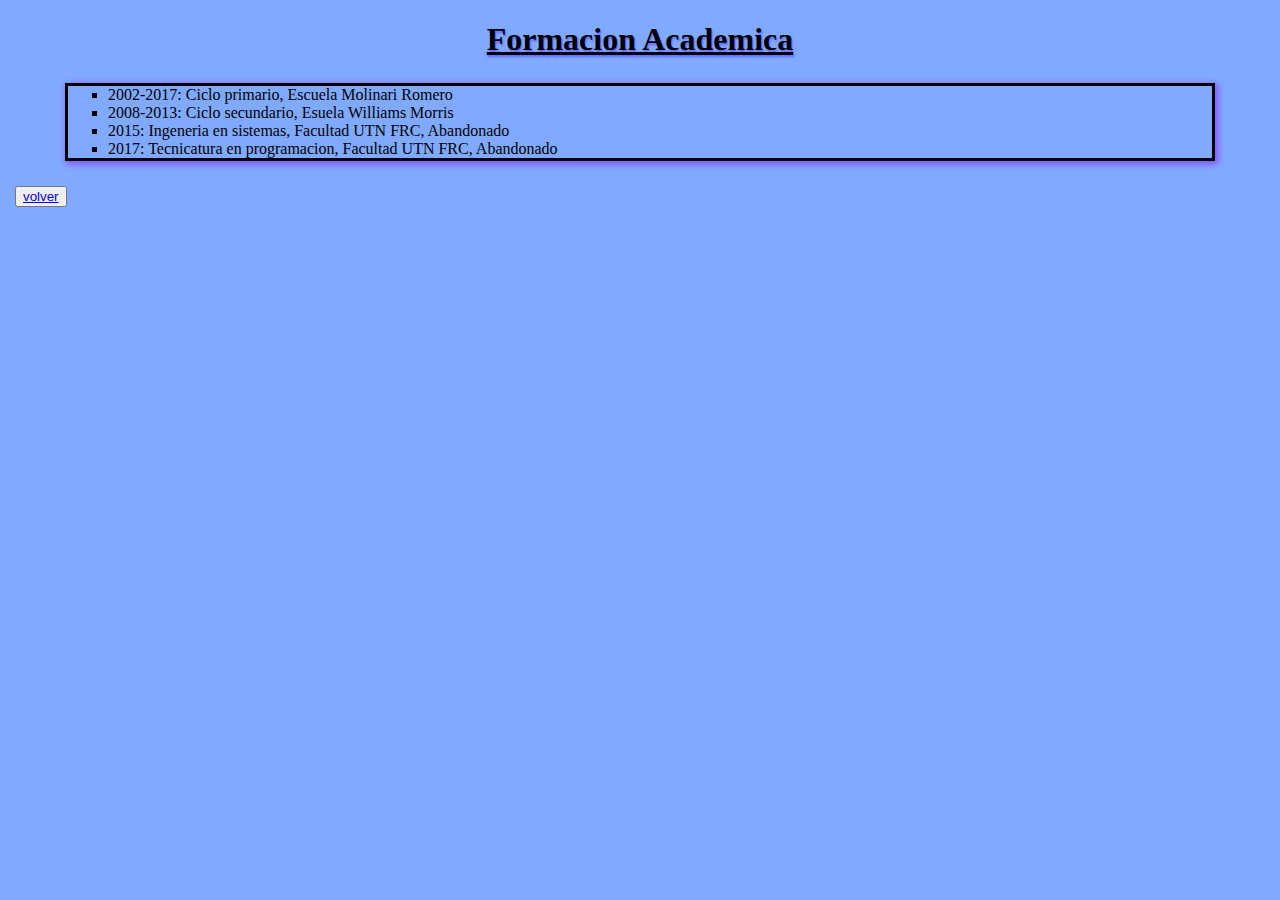
==== Experiencia.html @ 5d6279f3 "bootstrap" ====
<!DOCTYPE html>
<html lang="en">
<head>
    <meta charset="UTF-8">
    <meta name="viewport" content="width=device-width, initial-scale=1.0">
    <meta http-equiv="X-UA-Compatible" content="ie=edge">
    <LINK REL=StyleSheet HREF="Experiencia.css" TYPE="text/css" MEDIA=screen>  
    <link rel="stylesheet" href="./estilos/bootstrap.css" /> 
    <title>Experiencia</title>
</head>
<body>
        <script src="./js/jquery.js"></script>
        <script src="./js/popper.js"></script>
        <script src="./js/bootstrap.js"></script>
        <h1>Formacion Academica</h1>
        <ul>
            <li>2002-2017: Ciclo primario, Escuela Molinari Romero</li>
            <li>2008-2013: Ciclo secundario, Esuela Williams Morris</li>
            <li>2015: Ingeneria en sistemas, Facultad UTN FRC, Abandonado</li>
            <li>2017: Tecnicatura en programacion, Facultad UTN FRC, Abandonado</li>
        </ul>
        <button type="button" class="Experiencia">
                <a href="Experiencia.html">volver</a>
        </button>
</body>
</html>
---- Experiencia.css ----
body{
    margin: 15px;
    background-color: #80AAFF;
}
h1 {
    text-align: center;
    text-decoration: underline;
    text-shadow: 1px 2px 2px #6666FF;
}
ul{
    margin: 25px 50px 25px 50px;
    list-style-type:square;
    border-style:solid;
    box-shadow: 2px 2px 7px 1px #884DFF;

}
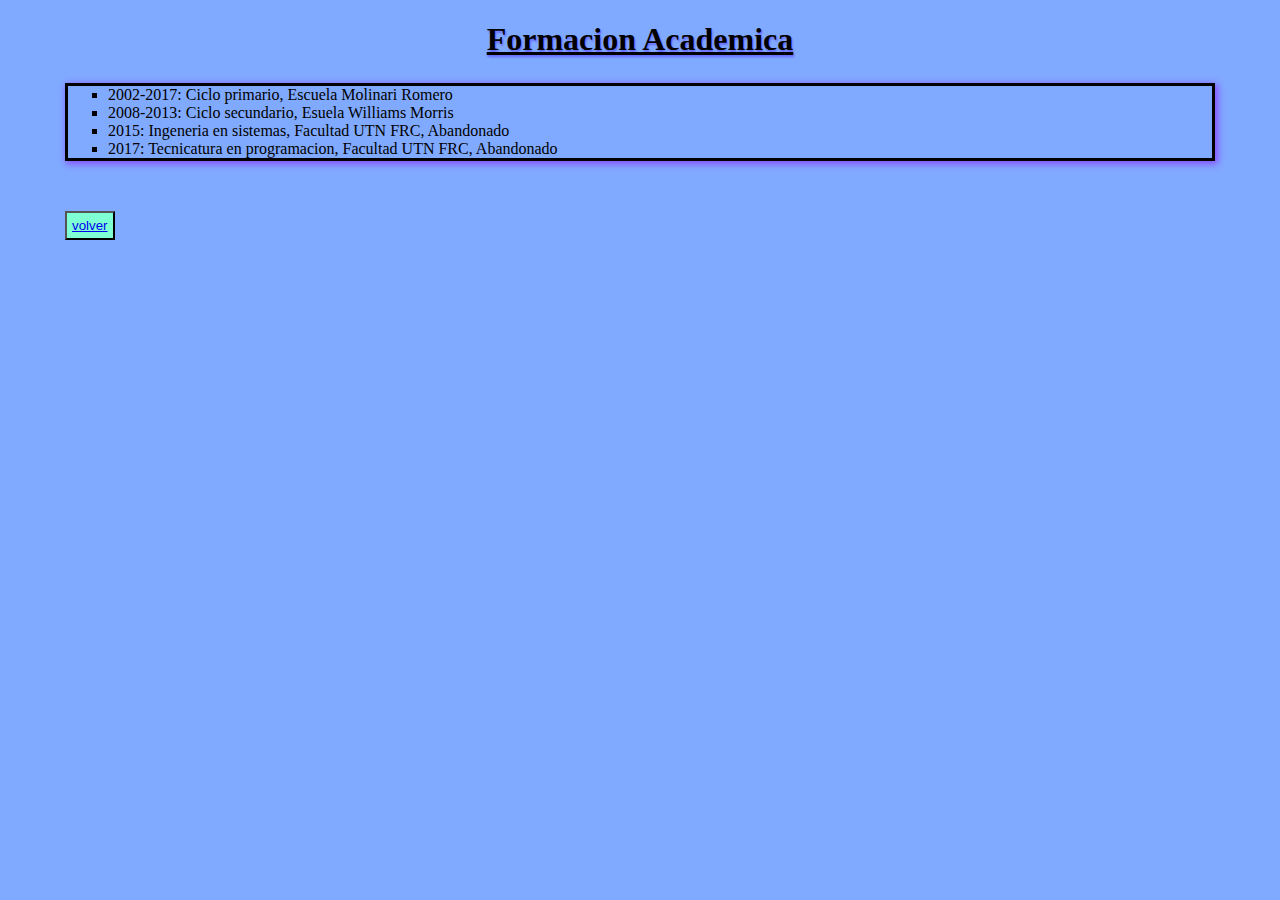
==== commit c0b6da67: "actualizacion de botones" ====
--- a/Experiencia.html
+++ b/Experiencia.html
@@ -19,7 +19,7 @@
             <li>2015: Ingeneria en sistemas, Facultad UTN FRC, Abandonado</li>
             <li>2017: Tecnicatura en programacion, Facultad UTN FRC, Abandonado</li>
         </ul>
-        <button type="button" class="Experiencia">
+        <button type="button" class="volver">
                 <a href="Experiencia.html">volver</a>
         </button>
 </body>
--- a/Experiencia.css
+++ b/Experiencia.css
@@ -13,4 +13,10 @@
     border-style:solid;
     box-shadow: 2px 2px 7px 1px #884DFF;
 
+}
+.volver{
+    margin: 25px 50px 25px 50px;
+    padding: 5px 5px 5px 5px;
+    background-color: aquamarine;
+    align-content: center;
 }